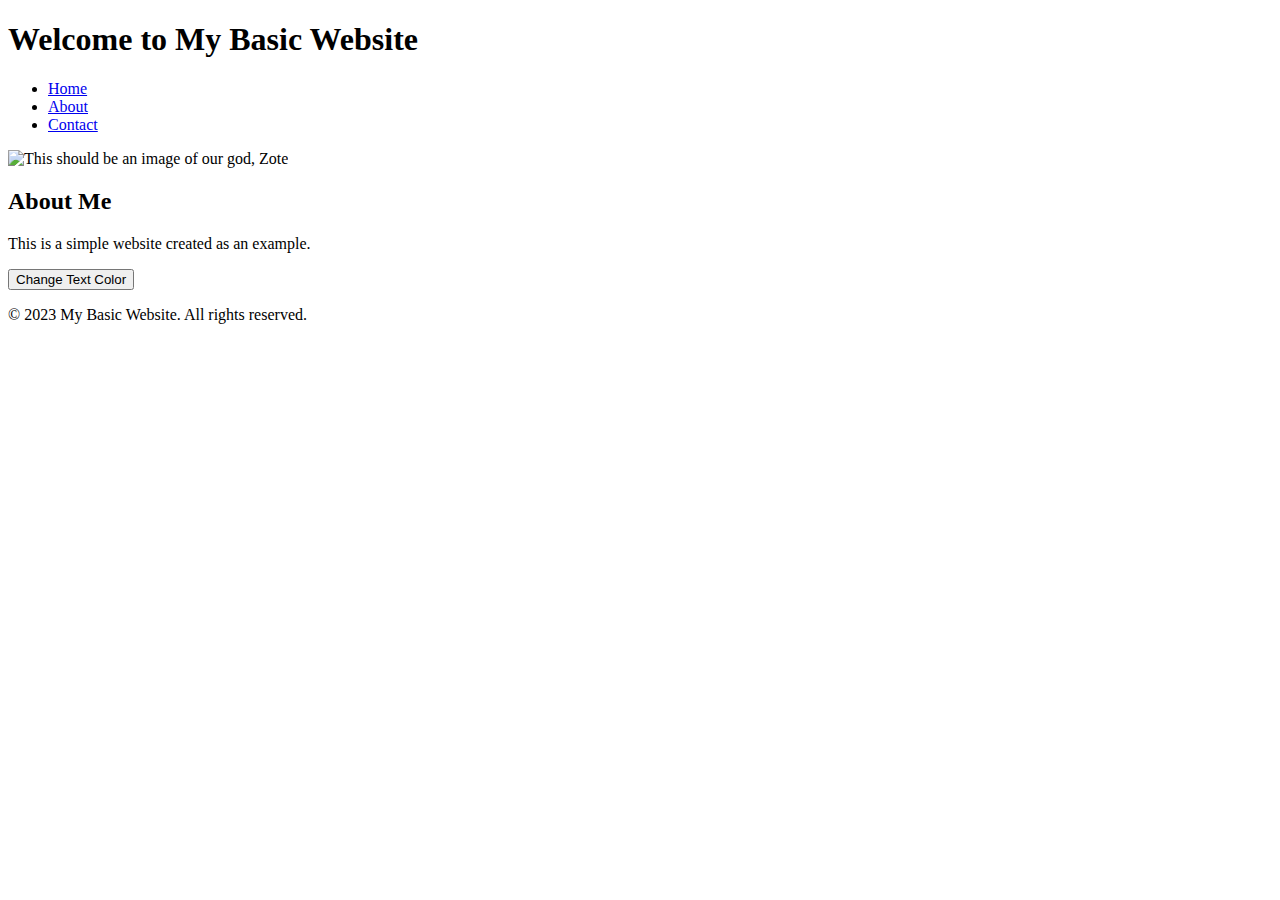
==== index.html @ ecc82b80 "Update index.html" ====
<!DOCTYPE html>
<html lang="en">
<head>
    <meta charset="UTF-8">
    <meta name="viewport" content="width=device-width, initial-scale=1.0">
    <title>Basic Website</title>
    <link rel="stylesheet" href="https://github.com/TheakerCornhater/TheakerCornhater.github.io/blob/3d8c7eca5ea677f19d98eb3f97d5f5412d698be5/stylesheet.css">
</head>
<body>
    <header>
        <h1>Welcome to My Basic Website</h1>
    </header>

    <nav>
        <ul>
            <li><a href="home">Home</a></li>
            <li><a href="#">About</a></li>
            <li><a href="#">Contact</a></li>
        </ul>
    </nav>

    <main>
        <section>
            <img src="https://github.com/TheakerCornhater/TheakerCornhater.github.io/blob/7ef3da4065b67b6a07751f593de64f3d5afe75b3/zote.jpg" alt="This should be an image of our god, Zote" width="500" height="500">
            <h2>About Me</h2>
            <p>This is a simple website created as an example.</p>
            
            <button id="colorButton">Change Text Color</button>
        </section>
    </main>

    <footer>
        <p>&copy; 2023 My Basic Website. All rights reserved.</p>
    </footer>

    <script>
        document.getElementById("colorButton").addEventListener("click", function() {
            const paragraphs = document.querySelectorAll("p");
            paragraphs.forEach(paragraph => {
                paragraph.style.color = getRandomColor();
            });
        });

        function getRandomColor() {
            const letters = "0123456789ABCDEF";
            let color = "#";
            for (let i = 0; i < 6; i++) {
                color += letters[Math.floor(Math.random() * 16)];
            }
            return color;
        }
    </script>
</body>
</html>
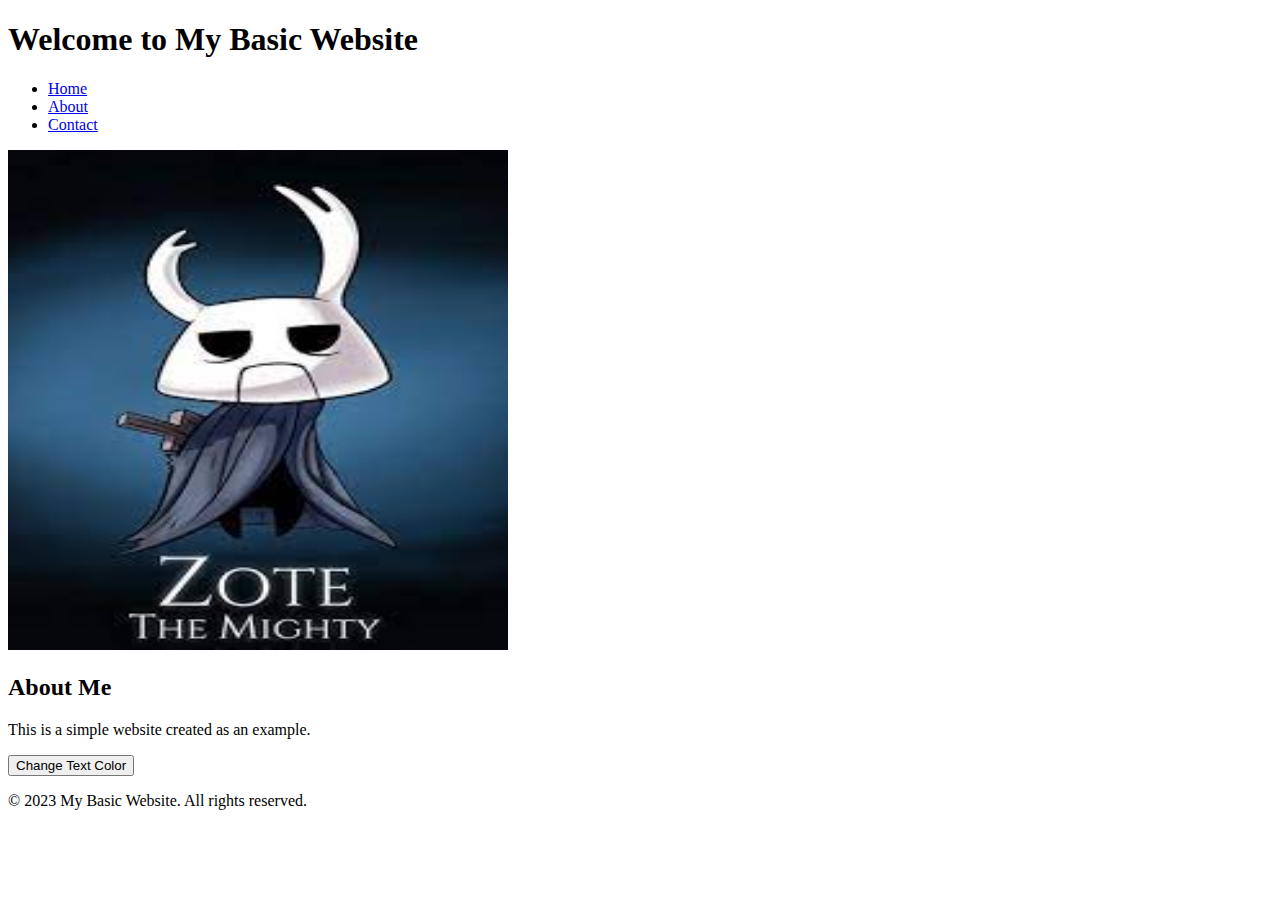
==== commit 31e5dcdb: "Update index.html" ====
--- a/index.html
+++ b/index.html
@@ -21,7 +21,7 @@
 
     <main>
         <section>
-            <img src="https://github.com/TheakerCornhater/TheakerCornhater.github.io/blob/7ef3da4065b67b6a07751f593de64f3d5afe75b3/zote.jpg" alt="This should be an image of our god, Zote" width="500" height="500">
+            <img src="zote.jpg" alt="This should be an image of our god, Zote" width="500" height="500">
             <h2>About Me</h2>
             <p>This is a simple website created as an example.</p>
             
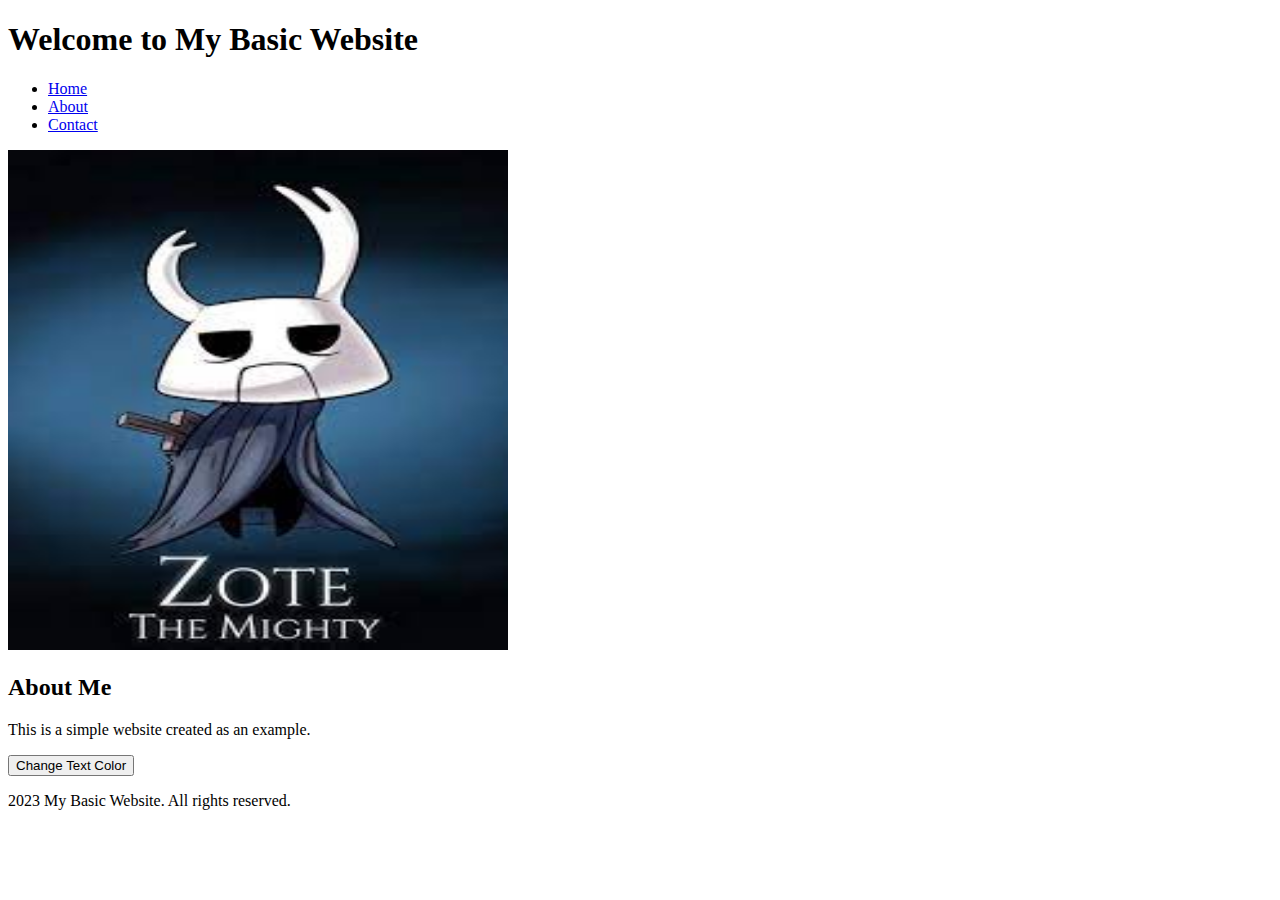
==== commit 097d863b: "Update index.html" ====
--- a/index.html
+++ b/index.html
@@ -30,7 +30,7 @@
     </main>
 
     <footer>
-        <p>&copy; 2023 My Basic Website. All rights reserved.</p>
+        <p>2023 My Basic Website. All rights reserved.</p>
     </footer>
 
     <script>
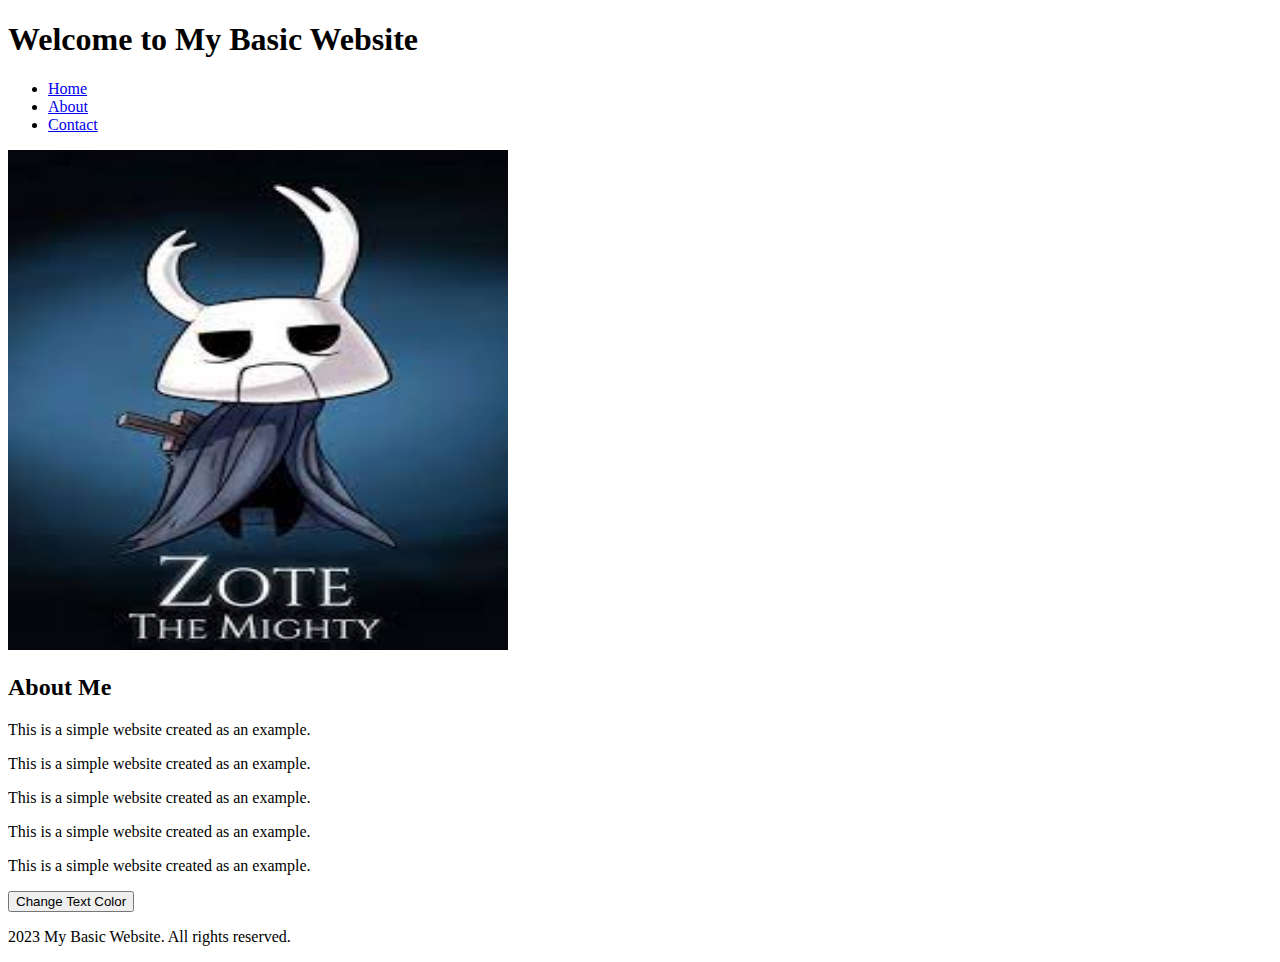
==== commit 59ef648f: "Update index.html" ====
--- a/index.html
+++ b/index.html
@@ -23,7 +23,11 @@
         <section>
             <img src="zote.jpg" alt="This should be an image of our god, Zote" width="500" height="500">
             <h2>About Me</h2>
-            <p>This is a simple website created as an example.</p>
+            <p class="paragraph1">This is a simple website created as an example.</p>
+            <p class="paragraph1">This is a simple website created as an example.</p>
+            <p class="paragraph2">This is a simple website created as an example.</p>
+            <p class="paragraph2">This is a simple website created as an example.</p>
+            <p class="paragraph2">This is a simple website created as an example.</p>
             
             <button id="colorButton">Change Text Color</button>
         </section>
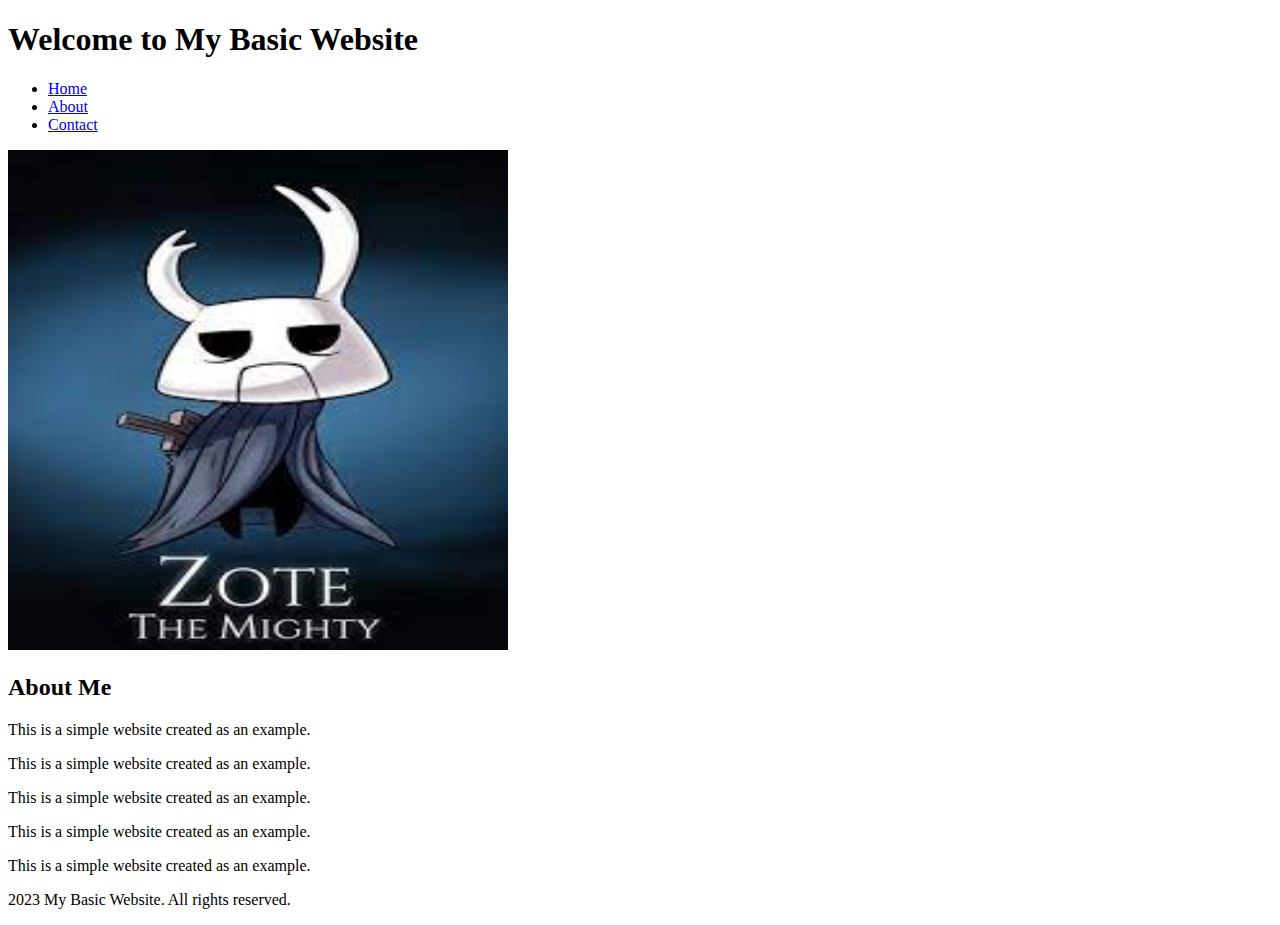
==== commit a31f00a5: "Update index.html" ====
--- a/index.html
+++ b/index.html
@@ -28,8 +28,9 @@
             <p class="paragraph2">This is a simple website created as an example.</p>
             <p class="paragraph2">This is a simple website created as an example.</p>
             <p class="paragraph2">This is a simple website created as an example.</p>
-            
-            <button id="colorButton">Change Text Color</button>
+            <!--
+                <button id="colorButton">Change Text Color</button>
+            -->
         </section>
     </main>
 
@@ -37,22 +38,26 @@
         <p>2023 My Basic Website. All rights reserved.</p>
     </footer>
 
-    <script>
-        document.getElementById("colorButton").addEventListener("click", function() {
-            const paragraphs = document.querySelectorAll("p");
-            paragraphs.forEach(paragraph => {
-                paragraph.style.color = getRandomColor();
+    <!--
+    
+        <script>
+            document.getElementById("colorButton").addEventListener("click", function() {
+                const paragraphs = document.querySelectorAll("p");
+                paragraphs.forEach(paragraph => {
+                    paragraph.style.color = getRandomColor();
+                });
             });
-        });
+    
+            function getRandomColor() {
+                const letters = "0123456789ABCDEF";
+                let color = "#";
+                for (let i = 0; i < 6; i++) {
+                    color += letters[Math.floor(Math.random() * 16)];
+                }
+                return color;
+            }
+        </script>
 
-        function getRandomColor() {
-            const letters = "0123456789ABCDEF";
-            let color = "#";
-            for (let i = 0; i < 6; i++) {
-                color += letters[Math.floor(Math.random() * 16)];
-            }
-            return color;
-        }
-    </script>
+    -->
 </body>
 </html>
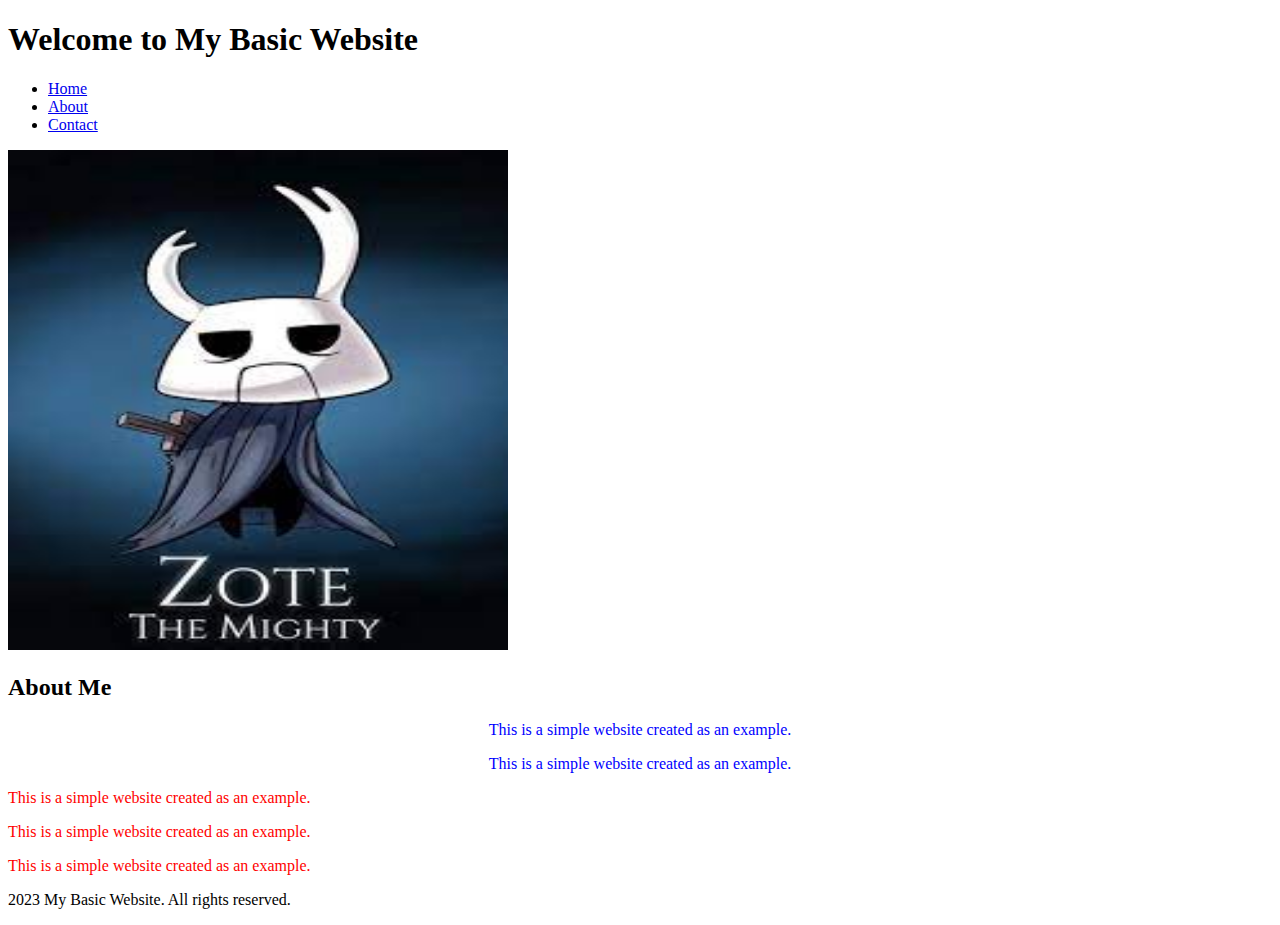
==== commit 1557e602: "Update index.html" ====
--- a/index.html
+++ b/index.html
@@ -4,7 +4,7 @@
     <meta charset="UTF-8">
     <meta name="viewport" content="width=device-width, initial-scale=1.0">
     <title>Basic Website</title>
-    <link rel="stylesheet" href="https://github.com/TheakerCornhater/TheakerCornhater.github.io/blob/3d8c7eca5ea677f19d98eb3f97d5f5412d698be5/stylesheet.css">
+    <link rel="stylesheet" href="stylesheet.css">
 </head>
 <body>
     <header>
--- a/stylesheet.css
+++ b/stylesheet.css
@@ -0,0 +1,10 @@
+.paragraph1 {
+  color: blue;
+  text-align: center;
+}
+.paragraph2 {
+  color: red;
+}
+p {
+  font-family: verdana;
+}
